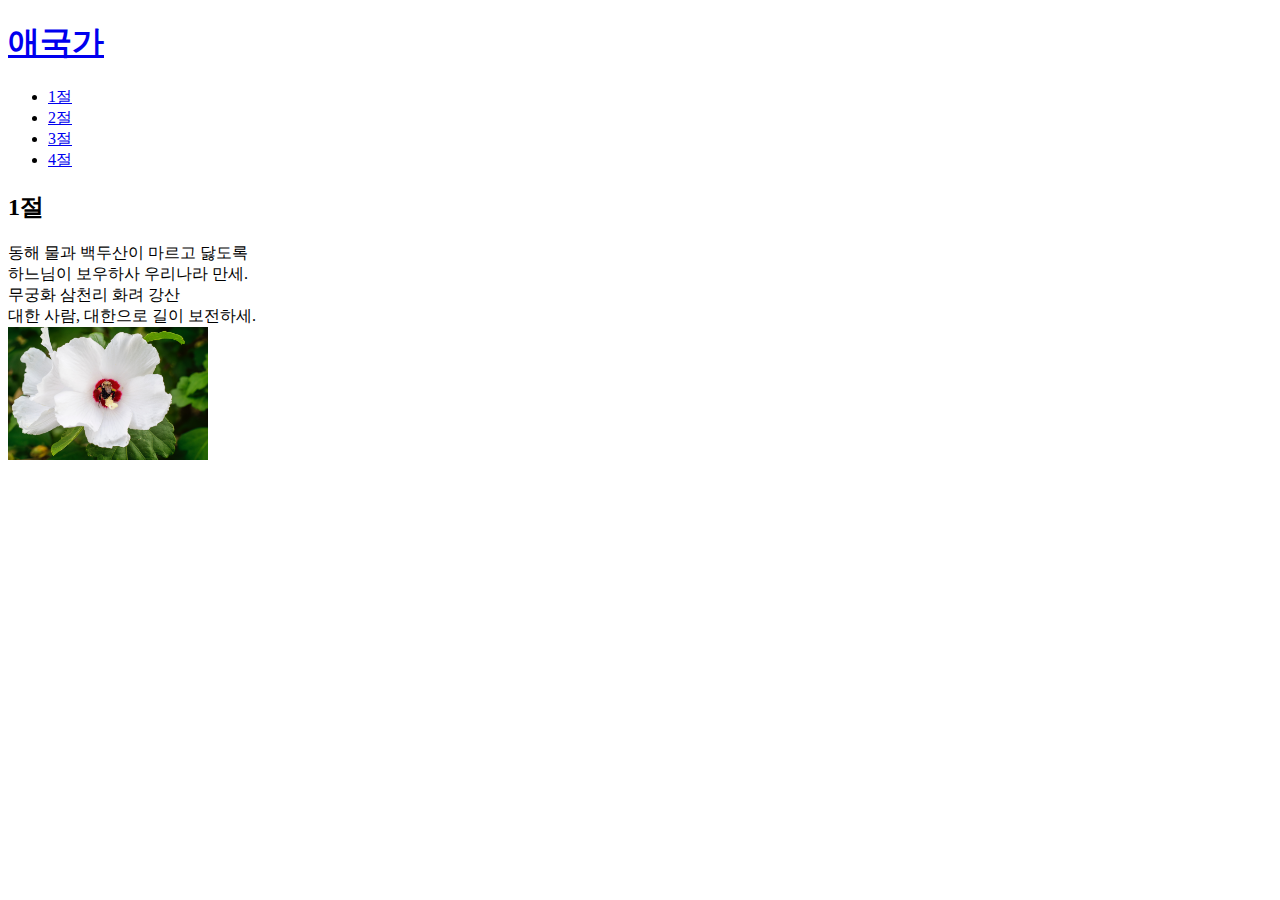
==== 1.html @ afbad7a9 "Add files via upload" ====
<!doctype html>
<html>
    <head>
        <title>애국가 1절</title>
        <meta charset="utf-8">
    </head>
    
    <body>
        
        <h1><a href="index.html" >애국가</a></h1>
        <ul>
            <li><a href="1.html">1절</a></li>
            <li><a href="2.html">2절</a></li>
            <li><a href="3.html">3절</a></li>
            <li><a href="4.html">4절</a></li>
        </ul>
        
        <h2>1절</h2>
        
        동해 물과 백두산이 마르고 닳도록<br>
        하느님이 보우하사 우리나라 만세.<br>
        무궁화 삼천리 화려 강산<br>
        대한 사람, 대한으로 길이 보전하세.<br>
        
        <img src="flower.jpg" width="200">
    </body>
</html>
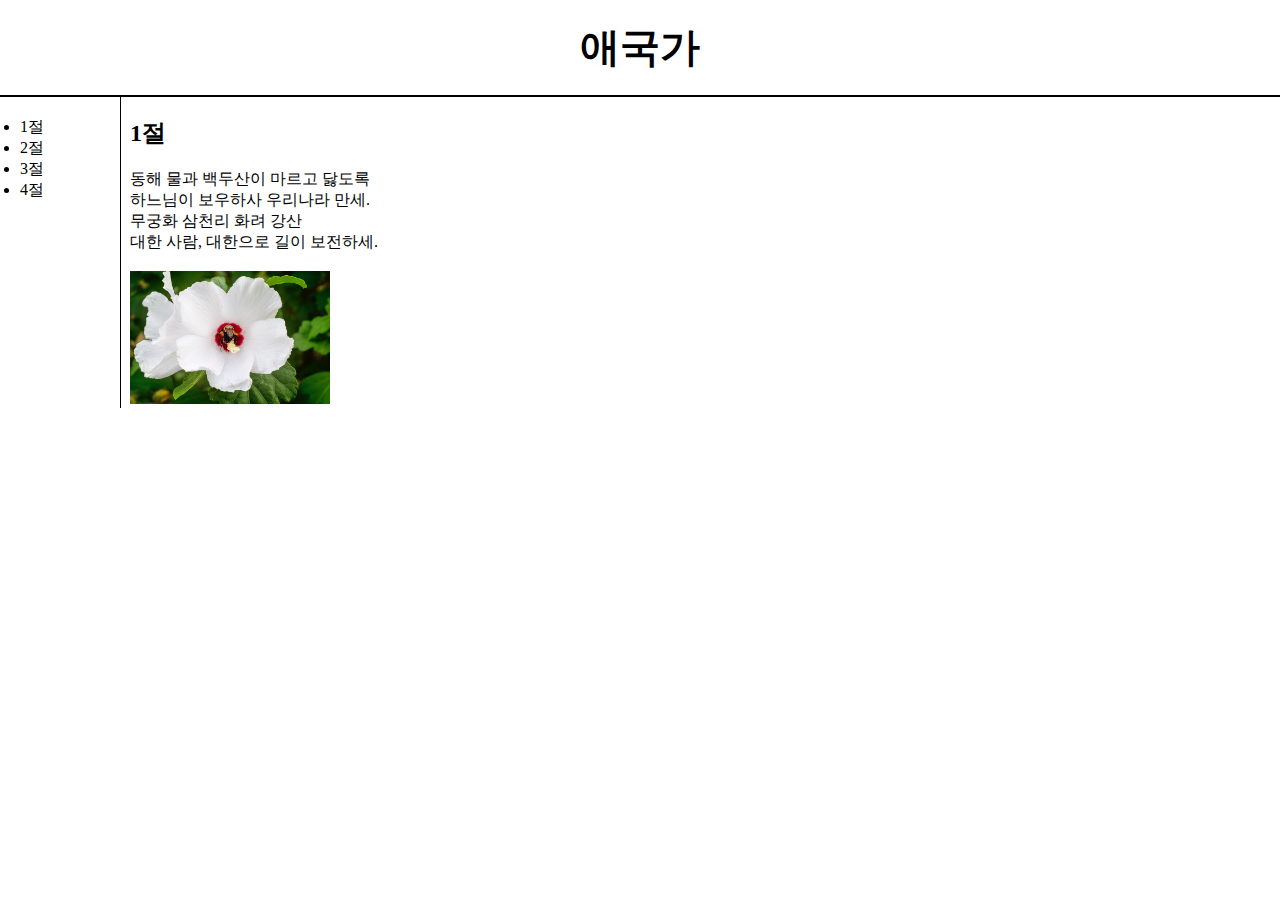
==== commit 7fde9606: "Add files via upload" ====
--- a/1.html
+++ b/1.html
@@ -3,25 +3,32 @@
     <head>
         <title>애국가 1절</title>
         <meta charset="utf-8">
+        <link rel="stylesheet" href="style.css">
     </head>
     
     <body>
         
         <h1><a href="index.html" >애국가</a></h1>
-        <ul>
-            <li><a href="1.html">1절</a></li>
-            <li><a href="2.html">2절</a></li>
-            <li><a href="3.html">3절</a></li>
-            <li><a href="4.html">4절</a></li>
-        </ul>
+        <div id="grid">
+            <ul>
+                <li><a href="1.html">1절</a></li>
+                <li><a href="2.html">2절</a></li>
+                <li><a href="3.html">3절</a></li>
+                <li><a href="4.html">4절</a></li>
+            </ul>
+            
+            <div>
+                <h2>1절</h2>
+                
+                동해 물과 백두산이 마르고 닳도록<br>
+                하느님이 보우하사 우리나라 만세.<br>
+                무궁화 삼천리 화려 강산<br>
+                대한 사람, 대한으로 길이 보전하세.<br>
+                <br>
+                <img src="flower.jpg" width="200">
+            </div>
+        </div>
         
-        <h2>1절</h2>
         
-        동해 물과 백두산이 마르고 닳도록<br>
-        하느님이 보우하사 우리나라 만세.<br>
-        무궁화 삼천리 화려 강산<br>
-        대한 사람, 대한으로 길이 보전하세.<br>
-        
-        <img src="flower.jpg" width="200">
     </body>
 </html>
--- a/style.css
+++ b/style.css
@@ -0,0 +1,36 @@
+body{
+    margin: 0;
+}
+a {
+    color:black;
+    text-decoration: none;
+}
+h1 {
+    text-align: center;
+    font-size: 40px;
+    border-bottom: 2px solid black ;
+    padding: 20px;
+    margin: 0;
+}
+#grid ul{
+    border-right: 1px solid black;
+    width: 80px;
+    padding: 20px;        
+    margin: 0;       
+}
+#grid{
+    display: grid;
+    grid-template-columns: 130px 1fr;
+}
+/*@media(max-width:800px){
+    h1{
+        border-bottom: none;
+        font-size: 30px;
+    }
+    #grid ul{
+        border-right: none;
+    }
+    #grid{
+        display: blocks;
+    }
+}*/